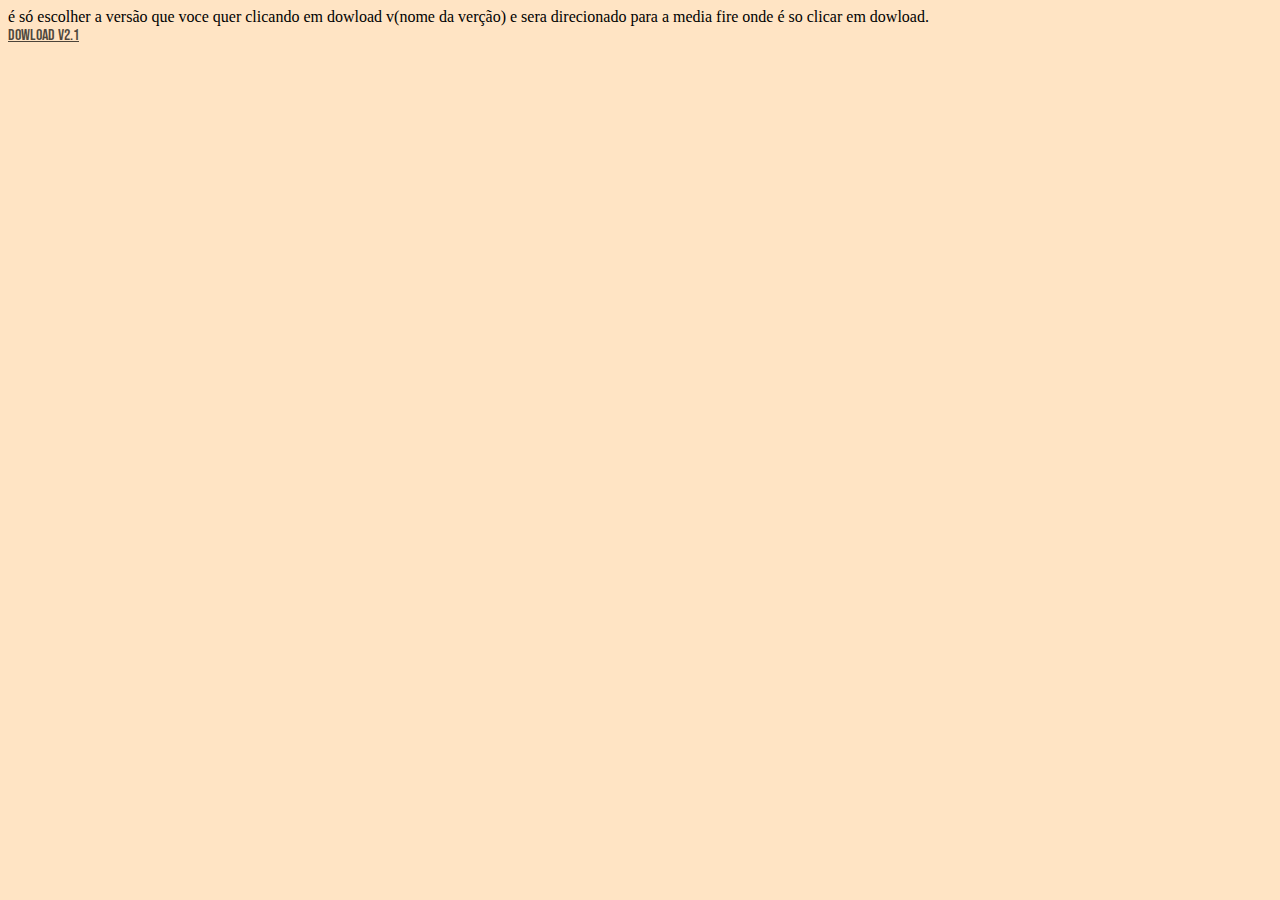
==== Centra de dowloads.html @ 5226d493 "v5" ====
<!DOCTYPE html>
<html lang="en">
<head>
    <meta charset="UTF-8">
    <title>Central de Dowloads</title>
    <link rel="stylesheet" href="index.css"/>
</head>
<body>
    <script>
        alert("Aqui você faz o dowload da verção mais recente")
        document.write("é só escolher a versão que voce quer clicando em dowload v(nome da verção) e sera direcionado para a media fire onde é so clicar em dowload.")
    </script><br>
    <a href="https://www.mediafire.com/file/5vkzjmjwo44w33y/Calculadora_Interativa.exe/file" target="_blank" class="dowload">Dowload v2.1</a>     
</body>
</html>
---- index.css ----
@charset "UTF-8";
@font-face {
    font-family: 'Fonte-computador';
    src: url(SummerPixelWide22Regular-4BoW4.ttf);
}
@font-face {
    font-family: 'fonte1';
    src: url(BebasNeue-Regular.ttf);
}

body{
    background-color: bisque;
}

header#cabecalho h1{
    font-family: 'Fonte-computador';
    color: rgba(0, 0, 0, .7);
}

a.dowload {
    color: rgba(0, 0, 0, .7);
    font-family: 'fonte1';
}
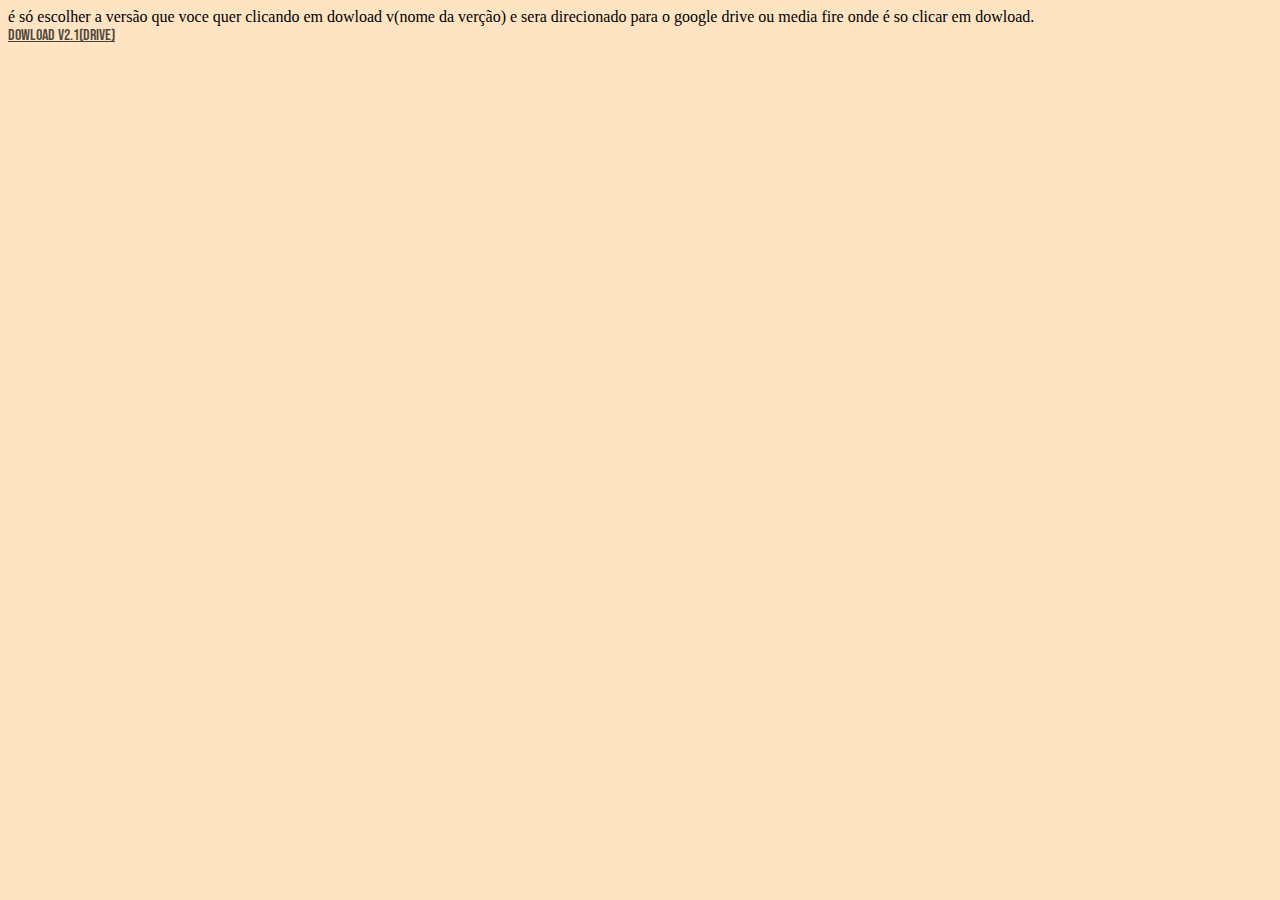
==== commit 88be0f2d: "v7" ====
--- a/Centra de dowloads.html
+++ b/Centra de dowloads.html
@@ -8,8 +8,8 @@
 <body>
     <script>
         alert("Aqui você faz o dowload da verção mais recente")
-        document.write("é só escolher a versão que voce quer clicando em dowload v(nome da verção) e sera direcionado para a media fire onde é so clicar em dowload.")
+        document.write("é só escolher a versão que voce quer clicando em dowload v(nome da verção) e sera direcionado para o google drive ou media fire onde é so clicar em dowload.")
     </script><br>
-    <a href="https://www.mediafire.com/file/5vkzjmjwo44w33y/Calculadora_Interativa.exe/file" target="_blank" class="dowload">Dowload v2.1</a>     
+    <a href="https://drive.google.com/file/d/1IjZx6xDsQG8W9sASuTcJiYrDR0i-lQm4/view?usp=sharing" target="_blank" class="dowload">Dowload v2.1(drive)</a>     
 </body>
 </html>